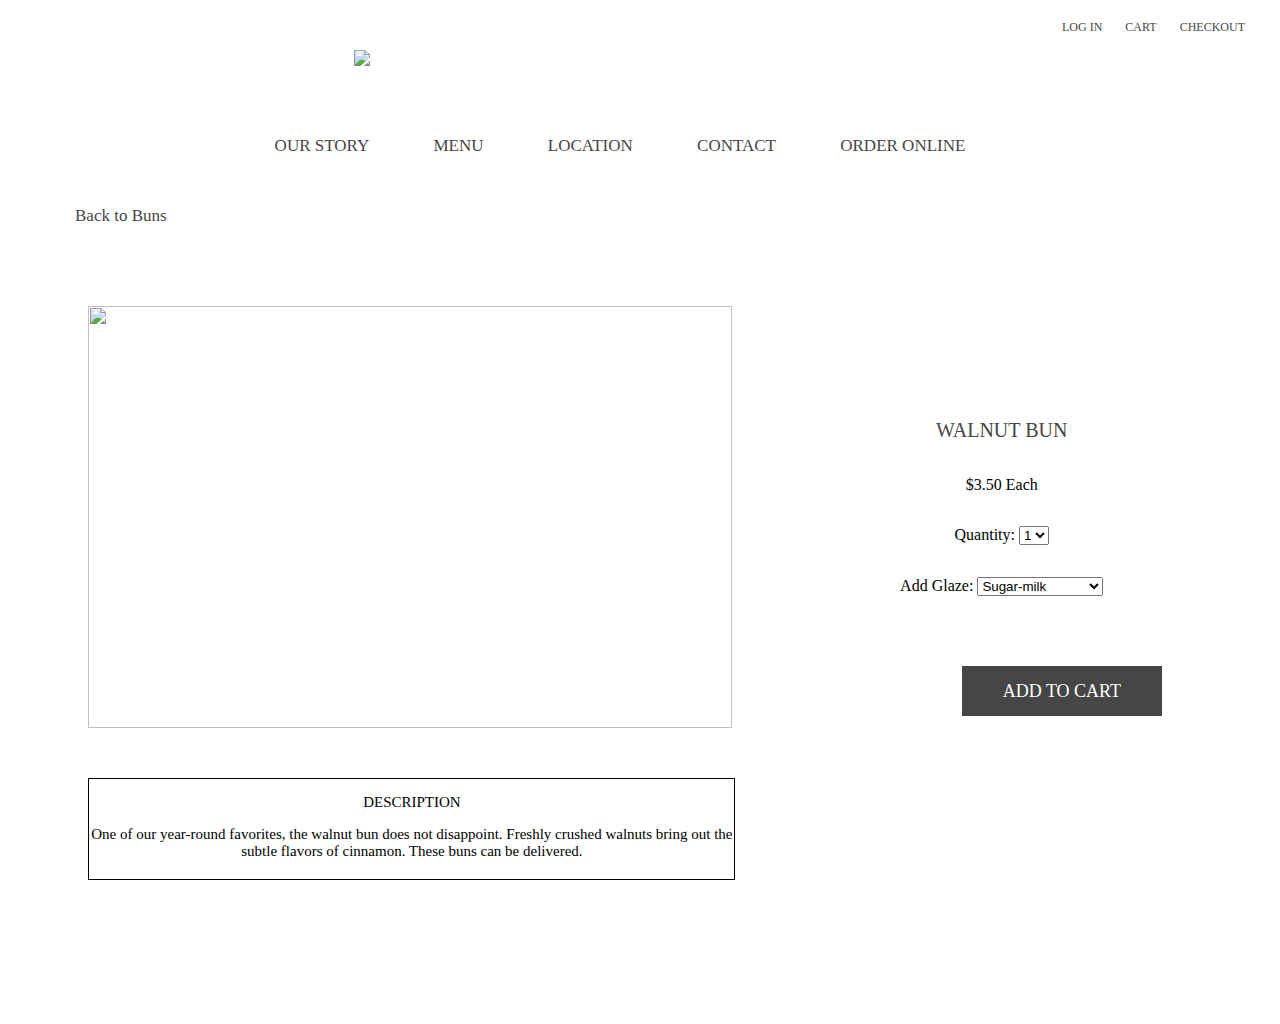
==== details.html @ 692c9490 "details page directory fix" ====
<!DOCTYPE html>
<html>
  <head>
    <title>BunBun Bakery</title>
    <link rel="stylesheet" href="/css/style.css" />
  </head>
  <body>
    <header>
      <div class="topnav">
        <a class="active"></a>
        <a href="#Login">LOG IN</a>
        <a href="#cart">CART</a>
        <a href="#checkout">CHECKOUT</a>
      </div>
    </header>
    <div class="logo3">
    <a href="index.html">
      <img
        id="logo"
        src="https://cdn.glitch.com/824c78ca-4ca8-46f7-900b-708ca8c7e72f%2FLogo.png?v=1569614691448"
      />
    </a>
    </div>
    <div class="bottomnav2">
      <a class="active"></a>
      <a href="#about">OUR STORY</a>
      <a href="#menu">MENU</a>
      <a href="#location">LOCATION</a>
      <a href="#contact">CONTACT</a>
      <a href="#order">ORDER ONLINE</a>
    </div>
    <div class="back">
      <a class="active"></a>
      <a href="product.html" id="go_back">Back to Buns</a>
    </div>
    <div class="container">
      <div class="flex-box1">
        <img
          src="https://cdn.glitch.com/824c78ca-4ca8-46f7-900b-708ca8c7e72f%2Fnotext.png?v=1569713022090"
          id="detailImage"
          width="643.5"
          height="421.5"
        />
        <div
          style="width:645px;height:100px;border:1px solid #000;"
          class="detailBox"
        >
          <p>DESCRIPTION</p>
          <p>
            One of our year-round favorites, the walnut bun does not disappoint. Freshly crushed walnuts bring out the subtle flavors of cinnamon. These buns can be delivered.
          </p>
        </div>
      </div>
      <div class="flex-box2">
        <p class="WalnutBun">WALNUT BUN</p>
        <br />
        <p class="price">$3.50 Each</p>
        <p class="QuantityButton">
          Quantity:
          <select>
            <option value="1">1</option>
            <option value="2">2</option>
            <option value="3">3</option>
            <option value="5">4</option>
          </select>
        </p>
        <p class="glaze">
          Add Glaze:
          <select>
            <option value="sugar">Sugar-milk</option>
            <option value="vanilla">Vanilla-milk</option>
            <option value="chocolate">Double-chocolate</option>
            <option value="nonw">None</option>
          </select>
        </p>
        <br />
        <br />
        <br />
        <button class="button" type="button">ADD TO CART</button>
      </div>
    </div>
  </body>
</html>
---- css/style.css ----
/* CSS files add styling rules to your content */

body {
  margin: 0;
  padding: 0;
  min-height: 1024px;
  font-family: "Arbutus Slab", serif;
}

.topnav {
  float: right;
  color: #464646;
  text-align: right;
  padding: 20px 25px;
  text-decoration: none;
  font-size: 12px;
}

.logos {
  margin-right: 200px;
}
.row {
  display: flex;
  flex-wrap: wrap;
  padding: 0 4px;
  height: auto;
}

.details {
  width: 33.33%;
  text-align: center;
}

.space {
  align-self: flex-end;
  width: 100%;
}
a {
  color: #464646;
}

.topnav a {
  padding: 0px 10px;
}
.topnav a.active {
  color: #464646;
}
#logo {
  display: block;
  margin-left: 30%;
  margin-right: 30%;
  padding-top: 50px;
  /*width: 75%;*/
}

#go_back {
  margin-left: 50px;
}
#detailImage {
  margin-left: 20px;
}

.detailBox {
  margin-left: 50px;
  font-size: 15px;
  float: left;
}

.bottomnav {
  margin-right: 100px;
  float: center;
  color: #464646;
  text-align: center;
  padding: 20px 25px;
  text-decoration: none;
  font-size: 17px;
  font-family: "Arbutus Slab", serif;
}

.Quantity {
  display: inLine-block;
}
.Button1 {
  display: inLine-block;
}

.WalnutBun {
  margin: 0 auto;
  font-size: 20px;
  color: #464646;
}
.bottomnav a {
  padding: 0px 30px;
}
img {
  display: block;
  margin-left: 20px;
  margin-right: auto;
  padding: 50px 30px;
}

a:hover {
  text-decoration: underline;
}

a {
  text-decoration: none;
}

.page-background {
  background: url("https://cdn.glitch.com/824c78ca-4ca8-46f7-900b-708ca8c7e72f%2F33438870383_5c75d89e43_o.png?v=1569618838939");
  background-size: contain;
  background-repeat: no-repeat;
  height: 646px;
}

.row-item {
  background: url("https://cdn.glitch.com/824c78ca-4ca8-46f7-900b-708ca8c7e72f%2Fnotext.png?v=1569713022090");
  background-size: cover;
  background-repeat: no-repeat;
  width: 32%;
  margin: 1.66% auto;
  height: auto;
  background-position: center;
}

.row-item p {
  height: 30px;
  text-align: center;
  margin: 10px auto;
  font-size: 24px;
  color: #464646;
}

.details {
  height: 250px;
  width: 100%;
  padding: 10px;
  box-sizing: border-box;
  display: flex;
}
.back {
  color: #464646;
  padding: 20px 25px;
  text-decoration: none;
  font-size: 17px;
  font-family: "Arbutus Slab", serif;
  margin: 10px auto;
}

.boxed {
  border: 5px;
  color: #464646;
}

.container {
  display: flex;
  flex-direction: row;
  flex-wrap: nowrap;
  width: 94%;
  text-align: center;
  margin: auto;
}

.flex-box1 {
  display: flex;
  flex-direction: column;
  float: left;
}

.flex-box2 {
  display: flex;
  flex-direction: column;
  width: 50%;
  justify-content: center;
  align-content: center;
}

.button {
  margin-left: 200px;
  width: 200px;
  height: 50px;
  background-color: #464646;
  border: none;
  color: white;
  text-align: center;
  text-decoration: none;
  font-family: "Arbutus Slab", serif;
  font-size: 18px;
}

.WalnutBun {
}

.price {
  text-align: center;
  paddding: 5px 10px;
}

.column {
  float: left;
  width: 50%;
  padding: 10px;
  height: 300px; /* Should be removed. Only for demonstration */
}

/* Clear floats after the columns */
.row:after {
  content: "";
  display: table;
  clear: both;
}

.babyflex-box2 {
  width: 100%;
  display: flex;
  flex-direction: row;
  justify-content: center;
}

.logo3{
  margin-right: 200px;
}
.logo2{
  margin-right: 200px;
}
.bottomnav2{
  float: center;
  color: #464646;
  text-align: center;
  padding: 20px 25px;
  text-decoration: none;
  font-size: 17px;
  font-family: "Arbutus Slab", serif;
  margin-right: 100px;
}
.bottomnav2 a {
  padding: 0px 30px;
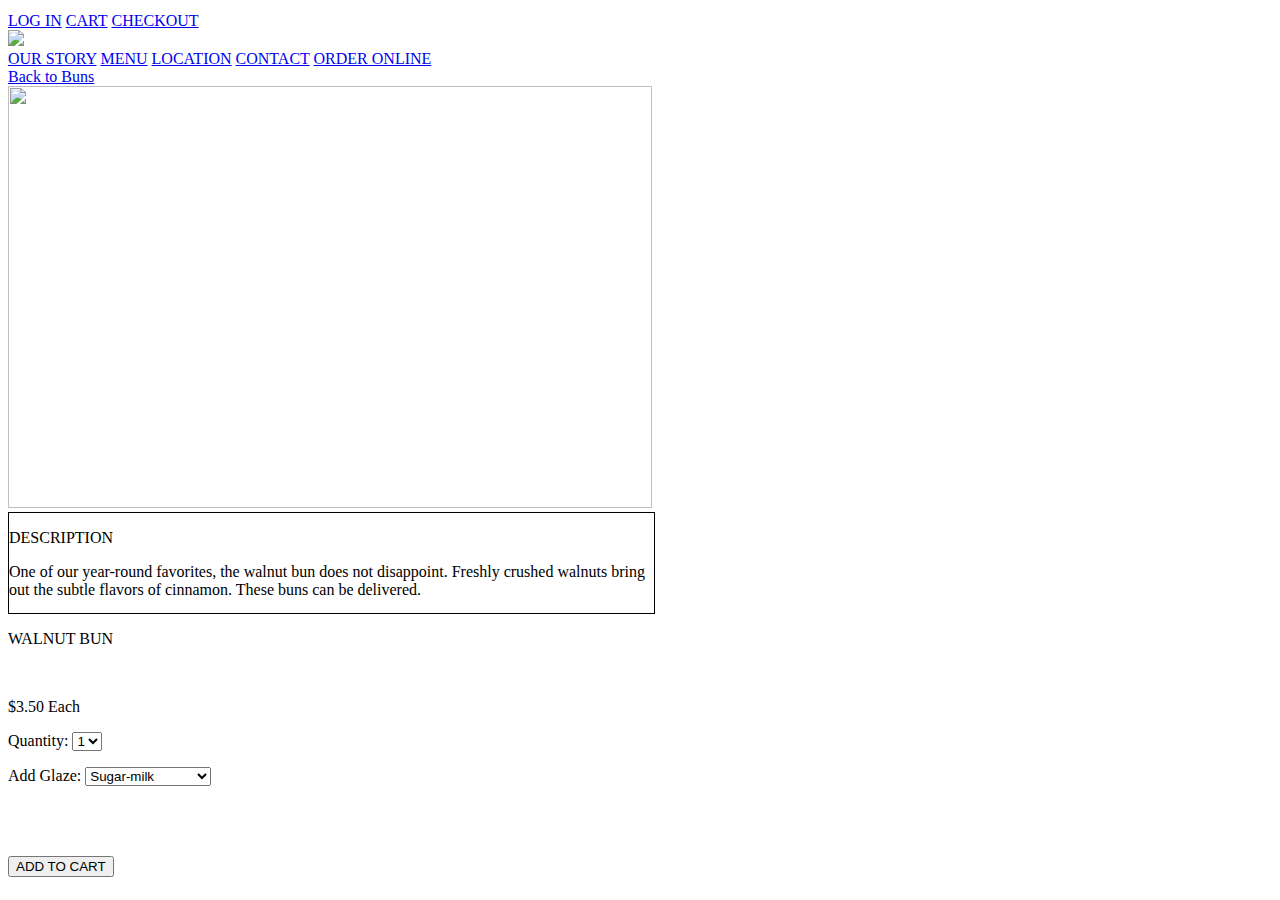
==== commit 05dcbb15: "Update details.html" ====
--- a/details.html
+++ b/details.html
@@ -2,14 +2,20 @@
 <html>
   <head>
     <title>BunBun Bakery</title>
-    <link rel="stylesheet" href="/css/style.css" />
+    <link rel="stylesheet" href="/style.css" />
+    <script
+  src="https://code.jquery.com/jquery-3.4.1.min.js"
+  integrity="sha256-CSXorXvZcTkaix6Yvo6HppcZGetbYMGWSFlBw8HfCJo="
+  crossorigin="anonymous"></script>
+    <link href="https://fonts.googleapis.com/css?family=Arbutus+Slab&display=swap" rel="stylesheet">
+    <script src="script.js"></script>
   </head>
-  <body>
+  <body class='detailsPage'>
     <header>
       <div class="topnav">
         <a class="active"></a>
         <a href="#Login">LOG IN</a>
-        <a href="#cart">CART</a>
+      <a href="cart.html" class="cart">CART<sup></sup></a>
         <a href="#checkout">CHECKOUT</a>
       </div>
     </header>
@@ -24,7 +30,7 @@
     <div class="bottomnav2">
       <a class="active"></a>
       <a href="#about">OUR STORY</a>
-      <a href="#menu">MENU</a>
+      <a href="product.html">MENU</a>
       <a href="#location">LOCATION</a>
       <a href="#contact">CONTACT</a>
       <a href="#order">ORDER ONLINE</a>
@@ -46,22 +52,22 @@
           class="detailBox"
         >
           <p>DESCRIPTION</p>
-          <p>
+          <p class='description'>
             One of our year-round favorites, the walnut bun does not disappoint. Freshly crushed walnuts bring out the subtle flavors of cinnamon. These buns can be delivered.
           </p>
         </div>
       </div>
       <div class="flex-box2">
-        <p class="WalnutBun">WALNUT BUN</p>
+        <p class="name">WALNUT BUN</p>
         <br />
         <p class="price">$3.50 Each</p>
-        <p class="QuantityButton">
+        <p class="quantity">
           Quantity:
           <select>
             <option value="1">1</option>
             <option value="2">2</option>
             <option value="3">3</option>
-            <option value="5">4</option>
+            <option value="4">4</option>
           </select>
         </p>
         <p class="glaze">
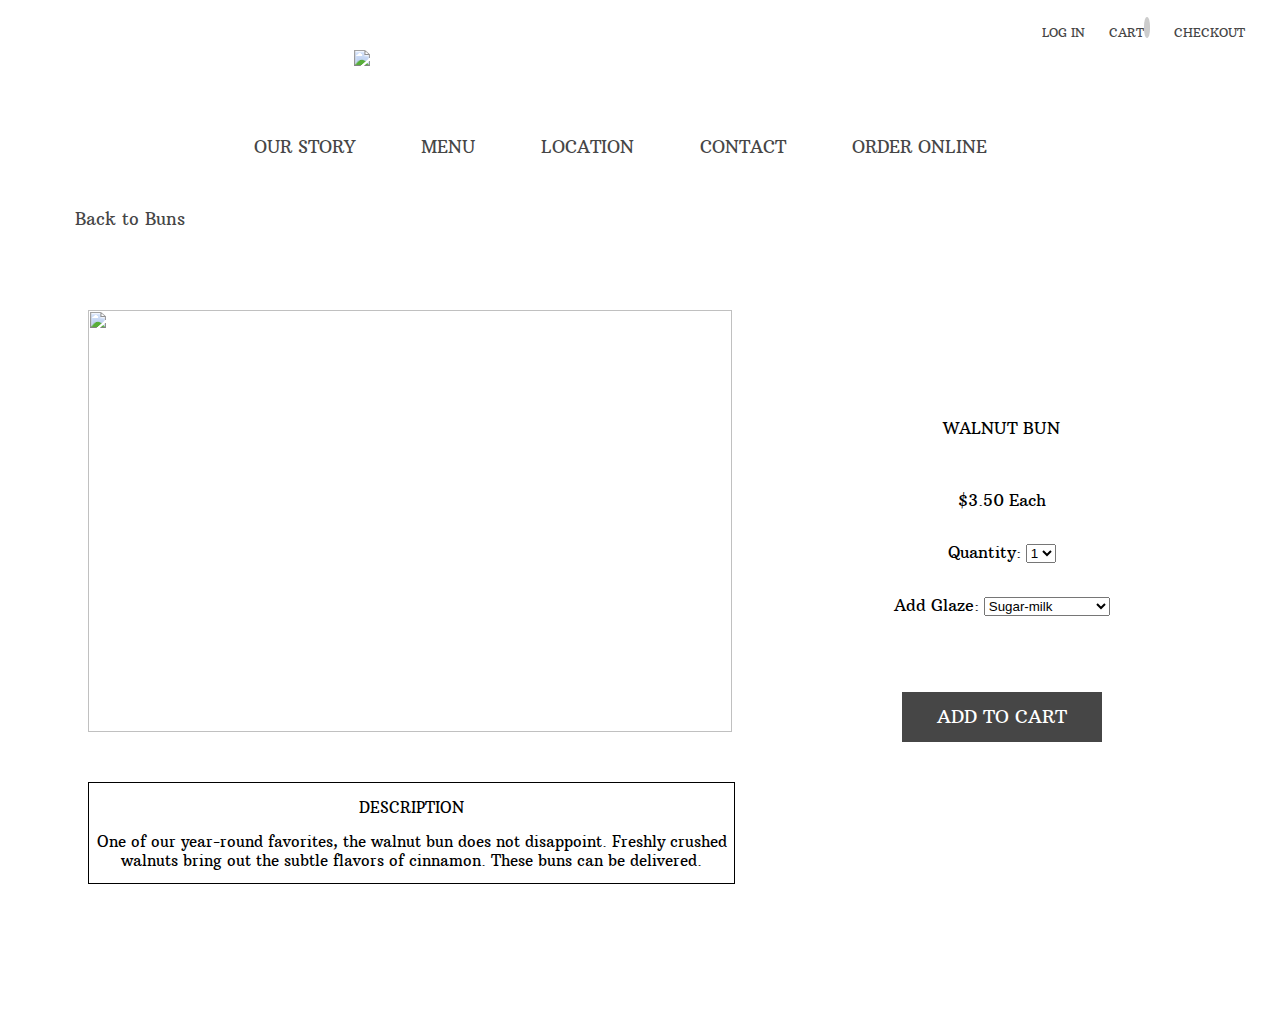
==== commit 317ceecd: "Update details.html" ====
--- a/details.html
+++ b/details.html
@@ -2,7 +2,7 @@
 <html>
   <head>
     <title>BunBun Bakery</title>
-    <link rel="stylesheet" href="/style.css" />
+    <link rel="stylesheet" href="css/style.css" />
     <script
   src="https://code.jquery.com/jquery-3.4.1.min.js"
   integrity="sha256-CSXorXvZcTkaix6Yvo6HppcZGetbYMGWSFlBw8HfCJo="
@@ -73,10 +73,10 @@
         <p class="glaze">
           Add Glaze:
           <select>
-            <option value="sugar">Sugar-milk</option>
-            <option value="vanilla">Vanilla-milk</option>
-            <option value="chocolate">Double-chocolate</option>
-            <option value="nonw">None</option>
+            <option value="Sugar">Sugar-milk</option>
+            <option value="Vanilla">Vanilla-milk</option>
+            <option value="Chocolate">Double-chocolate</option>
+            <option value="None">None</option>
           </select>
         </p>
         <br />
--- a/css/style.css
+++ b/css/style.css
@@ -0,0 +1,270 @@
+/* CSS files add styling rules to your content */
+
+body {
+  margin: 0;
+  padding: 0;
+  min-height: 1024px;
+  font-family: "Arbutus Slab", serif;
+}
+
+.topnav {
+  float: right;
+  color: #464646;
+  text-align: right;
+  padding: 20px 25px;
+  text-decoration: none;
+  font-size: 12px;
+}
+
+.logos {
+  margin-right: 200px;
+}
+.row {
+  display: flex;
+  flex-wrap: wrap;
+  padding: 0 4px;
+  height: auto;
+}
+
+.details {
+  width: 33.33%;
+  text-align: center;
+}
+
+.space {
+  align-self: flex-end;
+  width: 100%;
+}
+a {
+  color: #464646;
+}
+
+.topnav a {
+  padding: 0px 10px;
+}
+.topnav a.active {
+  color: #464646;
+}
+#logo {
+  display: block;
+  margin-left: 30%;
+  margin-right: 30%;
+  padding-top: 50px;
+  /*width: 75%;*/
+}
+
+#go_back {
+  margin-left: 50px;
+}
+#detailImage {
+  margin-left: 20px;
+}
+
+.detailBox {
+  margin-left: 50px;
+  font-size: 15px;
+  float: left;
+}
+
+.bottomnav {
+  margin-right: 100px;
+  float: center;
+  color: #464646;
+  text-align: center;
+  padding: 20px 25px;
+  text-decoration: none;
+  font-size: 17px;
+  font-family: "Arbutus Slab", serif;
+}
+
+.Quantity {
+  display: inLine-block;
+}
+.Button1 {
+  display: inLine-block;
+}
+
+.WalnutBun {
+  margin: 0 auto;
+  font-size: 20px;
+  color: #464646;
+}
+.bottomnav a {
+  padding: 0px 30px;
+}
+img {
+  display: block;
+  margin-left: 20px;
+  margin-right: auto;
+  padding: 50px 30px;
+}
+
+a:hover {
+  text-decoration: underline;
+}
+
+a {
+  text-decoration: none;
+}
+
+.page-background {
+  background: url("https://cdn.glitch.com/824c78ca-4ca8-46f7-900b-708ca8c7e72f%2F33438870383_5c75d89e43_o.png?v=1569618838939");
+  background-size: contain;
+  background-repeat: no-repeat;
+  height: 646px;
+}
+
+.row-item {
+  background: url("https://cdn.glitch.com/824c78ca-4ca8-46f7-900b-708ca8c7e72f%2Fnotext.png?v=1569713022090");
+  background-size: cover;
+  background-repeat: no-repeat;
+  width: 32%;
+  margin: 1.66% auto;
+  height: auto;
+  background-position: center;
+}
+
+.row-item p {
+  height: 30px;
+  text-align: center;
+  margin: 10px auto;
+  font-size: 24px;
+  color: #464646;
+}
+
+.details {
+  height: 250px;
+  width: 100%;
+  padding: 10px;
+  box-sizing: border-box;
+  display: flex;
+}
+.back {
+  color: #464646;
+  padding: 20px 25px;
+  text-decoration: none;
+  font-size: 17px;
+  font-family: "Arbutus Slab", serif;
+  margin: 10px auto;
+}
+
+.boxed {
+  border: 5px;
+  color: #464646;
+}
+
+.container {
+  display: flex;
+  flex-direction: row;
+  flex-wrap: nowrap;
+  width: 94%;
+  text-align: center;
+  margin: auto;
+}
+
+.flex-box1 {
+  display: flex;
+  flex-direction: column;
+  float: left;
+}
+
+.flex-box2 {
+  display: flex;
+  flex-direction: column;
+  width: 50%;
+  justify-content: center;
+  align-content: center;
+}
+
+.button {
+margin-left:auto;
+  margin-right:auto;
+  width: 200px;
+  height: 50px;
+  background-color: #464646;
+  border: none;
+  color: white;
+  text-align: center;
+  text-decoration: none;
+  font-family: "Arbutus Slab", serif;
+  font-size: 18px;
+}
+
+.WalnutBun {
+}
+
+.price {
+  text-align: center;
+  paddding: 5px 10px;
+}
+
+.column {
+  float: left;
+  width: 50%;
+  padding: 10px;
+  height: 300px; /* Should be removed. Only for demonstration */
+}
+
+/* Clear floats after the columns */
+.row:after {
+  content: "";
+  display: table;
+  clear: both;
+}
+
+.babyflex-box2 {
+  width: 100%;
+  display: flex;
+  flex-direction: row;
+  justify-content: center;
+}
+
+.logo3{
+  margin-right: 200px;
+}
+.logo2{
+  margin-right: 200px;
+}
+.bottomnav2{
+  float: center;
+  color: #464646;
+  text-align: center;
+  padding: 20px 25px;
+  text-decoration: none;
+  font-size: 17px;
+  font-family: "Arbutus Slab", serif;
+  margin-right: 100px;
+}
+.bottomnav2 a {
+  padding: 0px 30px;
+}
+
+.cart sup {
+  background: #ccc;
+  border-radius:45%;
+  font-weight:bold;
+  padding:3px;
+  font-size:12px;
+}
+
+hr {
+  width:95%;
+  color:#979797;
+}
+
+h3 img {
+  margin:auto;
+}
+
+#cartDetails p, .cartBox p {display:inline-block;text-align:center;}
+#item {width:39%;box-sizing:border-box;}
+#price {width:20%;}
+#qty {width:15%;}
+#total {width:20%;}
+
+.cartBox img {padding:0;display:inline;}
+
+#detailName {width:26%;}
+#detailQty {width:16%;}
+#itemPrice {width:16%}
+#cartTotal {width:20%;}
